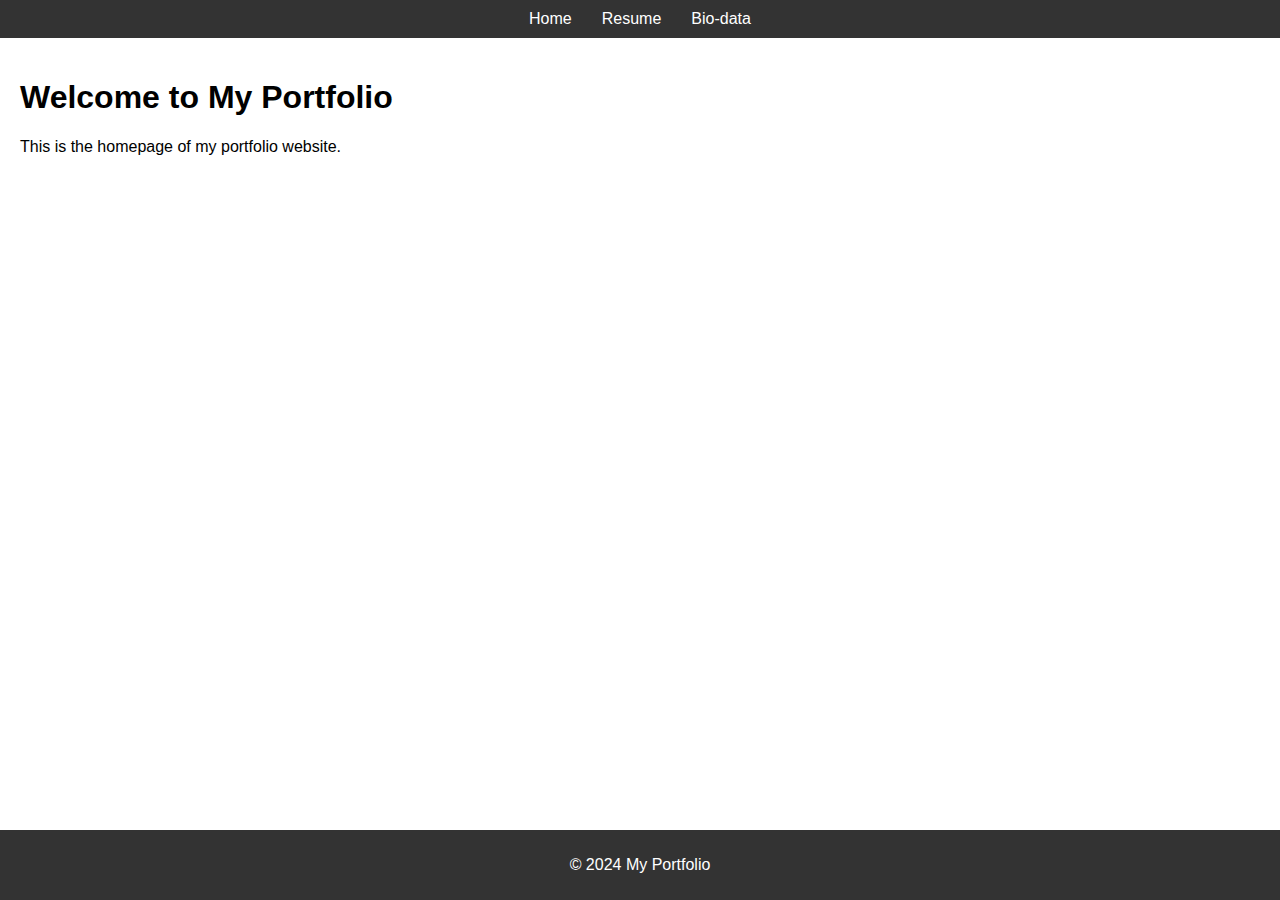
==== index.html @ 1ae7b9f8 "Add files via upload" ====
<!DOCTYPE html>
<html lang="en">
<head>
  <meta charset="UTF-8">
  <meta name="viewport" content="width=device-width, initial-scale=1.0">
  <title>My Portfolio</title>
  <link rel="stylesheet" href="styles.css">
</head>
<body>
  <header>
    <nav>
      <ul>
        <li><a href="index.html">Home</a></li>
        <li><a href="resume.html">Resume</a></li>
        <li><a href="bio-data.html">Bio-data</a></li>
      </ul>
    </nav>
  </header>
  <main>
    <h1>Welcome to My Portfolio</h1>
    <p>This is the homepage of my portfolio website.</p>
  </main>
  <footer>
    <p>© 2024 My Portfolio</p>
  </footer>
  <script src="scripts.js"></script>
</body>
</html>
---- styles.css ----
body {
    font-family: Arial, sans-serif;
    margin: 0;
    padding: 0;
  }
  
  header {
    background-color: #333;
    color: white;
    padding: 10px 0;
  }
  
  nav ul {
    display: flex;
    list-style-type: none;
    justify-content: center;
    margin: 0;
    padding: 0;
  }
  
  nav ul li {
    margin: 0 15px;
  }
  
  nav ul li a {
    color: white;
    text-decoration: none;
  }
  
  nav ul li a:hover {
    text-decoration: underline;
  }
  
  main {
    padding: 20px;
  }
  
  footer {
    background-color: #333;
    color: white;
    text-align: center;
    padding: 10px 0;
    position: fixed;
    bottom: 0;
    width: 100%;
  }
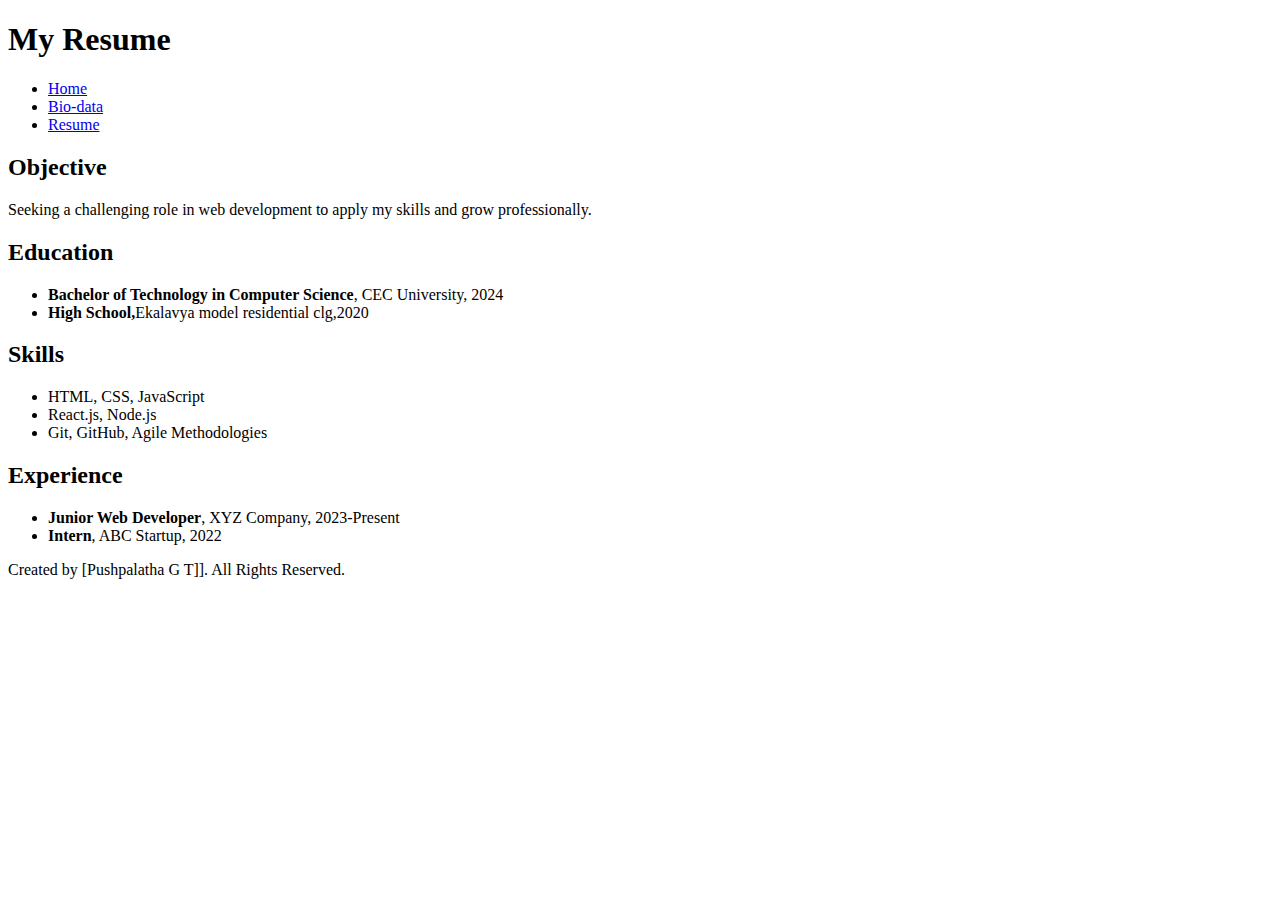
==== commit b1c3d303: "Add files via upload" ====
--- a/index.html
+++ b/index.html
@@ -1,28 +1,50 @@
 <!DOCTYPE html>
 <html lang="en">
 <head>
-  <meta charset="UTF-8">
-  <meta name="viewport" content="width=device-width, initial-scale=1.0">
-  <title>My Portfolio</title>
-  <link rel="stylesheet" href="styles.css">
+    <meta charset="UTF-8">
+    <meta name="viewport" content="width=device-width, initial-scale=1.0">
+    <title>My Resume</title>
+    <link rel="stylesheet" href="css/style.css">
+    <script src="js/script.js" defer></script>
 </head>
 <body>
-  <header>
-    <nav>
-      <ul>
-        <li><a href="index.html">Home</a></li>
-        <li><a href="resume.html">Resume</a></li>
-        <li><a href="bio-data.html">Bio-data</a></li>
-      </ul>
-    </nav>
-  </header>
-  <main>
-    <h1>Welcome to My Portfolio</h1>
-    <p>This is the homepage of my portfolio website.</p>
-  </main>
-  <footer>
-    <p>© 2024 My Portfolio</p>
-  </footer>
-  <script src="scripts.js"></script>
+    <header>
+        <h1>My Resume</h1>
+        <nav>
+            <ul>
+                <li><a href="index.html">Home</a></li>
+                <li><a href="bio-data.html">Bio-data</a></li>
+                <li><a href="resume.html">Resume</a></li>
+            </ul>
+        </nav>
+    </header>
+
+    <section>
+        <h2>Objective</h2>
+        <p>Seeking a challenging role in web development to apply my skills and grow professionally.</p>
+
+        <h2>Education</h2>
+        <ul>
+            <li><strong>Bachelor of Technology in Computer Science</strong>, CEC University, 2024</li>
+            <li><strong>High School,</strong>Ekalavya model residential clg,2020</li>
+        </ul>
+
+        <h2>Skills</h2>
+        <ul>
+            <li>HTML, CSS, JavaScript</li>
+            <li>React.js, Node.js</li>
+            <li>Git, GitHub, Agile Methodologies</li>
+        </ul>
+
+        <h2>Experience</h2>
+        <ul>
+            <li><strong>Junior Web Developer</strong>, XYZ Company, 2023-Present</li>
+            <li><strong>Intern</strong>, ABC Startup, 2022</li>
+        </ul>
+    </section>
+
+    <footer>
+        <p>Created by [Pushpalatha G T]]. All Rights Reserved.</p>
+    </footer>
 </body>
 </html>